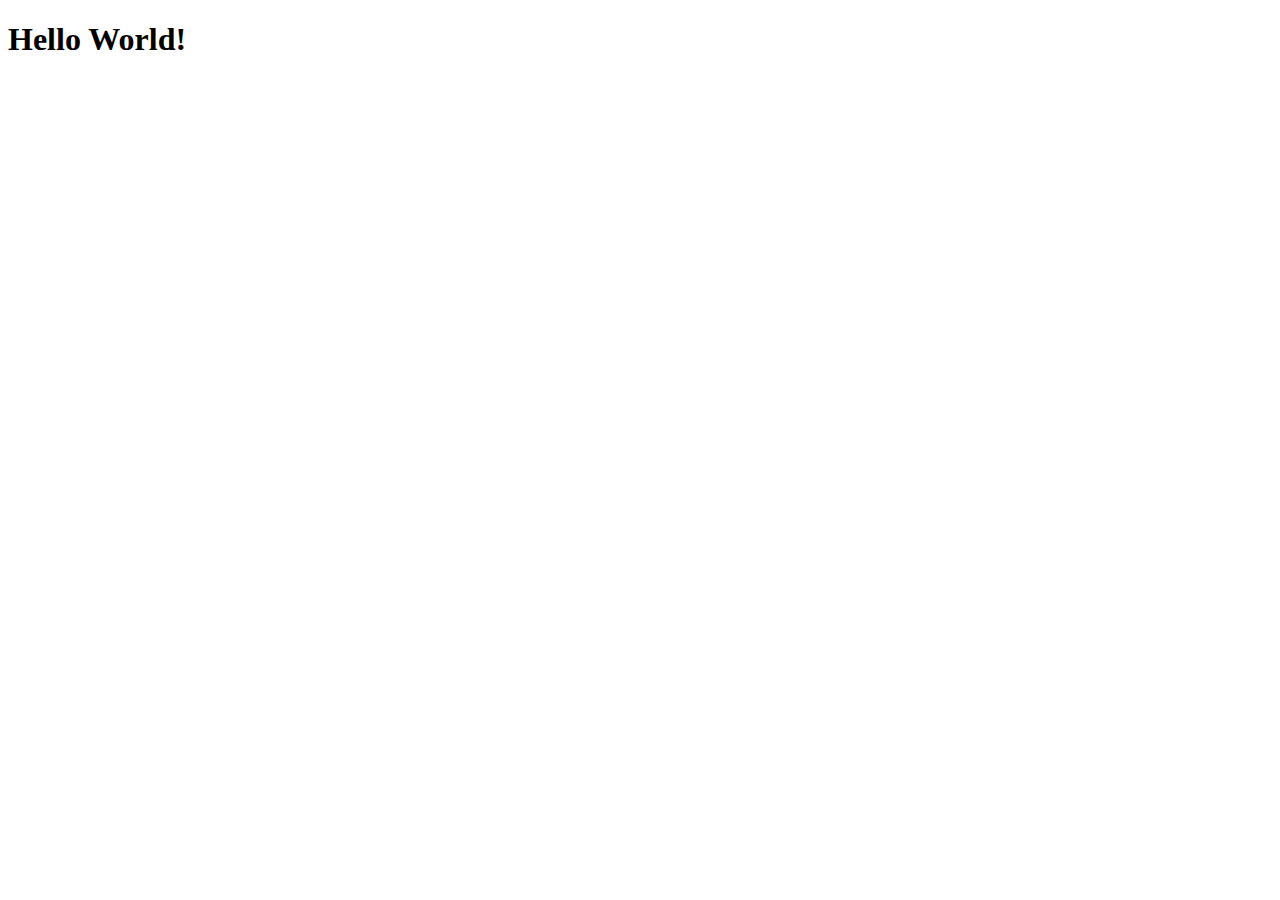
==== site/module2.html @ 3379f37b "Module 2 assignment." ====
<!DOCTYPE html>
<html>
<head>
	<title>Assignment sollution for Module2</title>
	<meta charset="UTF-8">
	<meta http-equiv="X-UA-compatible" content="IE=edge">
	<link rel="stylesheet" type="text/css" href="css/bootstrap.min.css">
	<link rel="stylesheet" type="text/css" href="css/styles.css">
</head>
<body>
	<h1>Hello World!</h1>
</body>
</html>
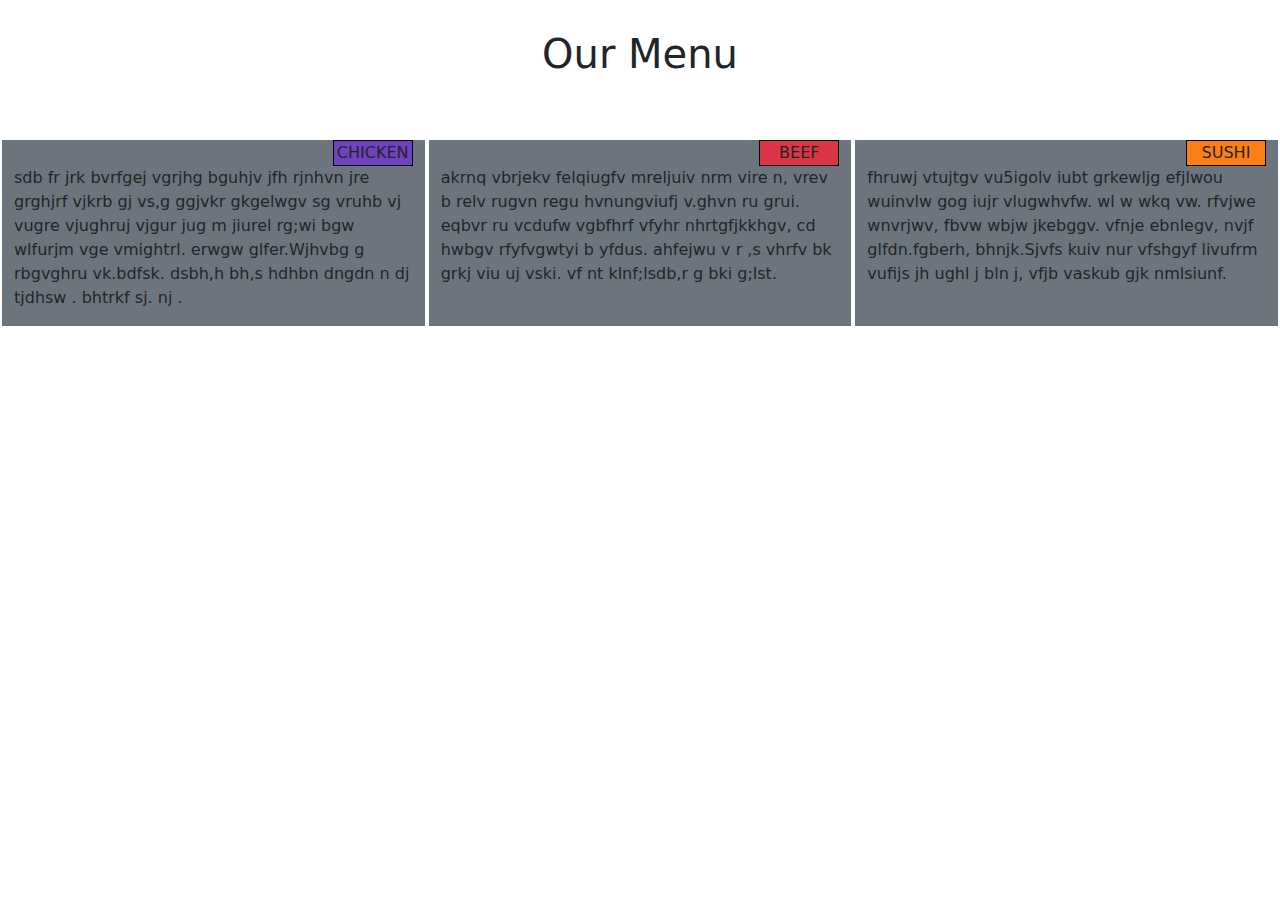
==== commit 3430de9f: "My first Assignment" ====
--- a/site/module2.html
+++ b/site/module2.html
@@ -1,13 +1,31 @@
 <!DOCTYPE html>
-<html>
+<html lang="en">
 <head>
 	<title>Assignment sollution for Module2</title>
 	<meta charset="UTF-8">
 	<meta http-equiv="X-UA-compatible" content="IE=edge">
-	<link rel="stylesheet" type="text/css" href="css/bootstrap.min.css">
-	<link rel="stylesheet" type="text/css" href="css/styles.css">
+	<meta name="viewport" content="width=device-width, initial-scale=1">
+	<link type="text/css"  rel="stylesheet" href="css/bootstrap.min.css">
+	<!--link href="https://cdn.jsdelivr.net/npm/bootstrap@5.0.0-beta2/dist/css/bootstrap.min.css" rel="stylesheet" integrity="sha384-BmbxuPwQa2lc/FVzBcNJ7UAyJxM6wuqIj61tLrc4wSX0szH/Ev+nYRRuWlolflfl" crossorigin="anonymous"-->
+	<link rel="stylesheet" type="text/css" href="styles.css">
 </head>
 <body>
-	<h1>Hello World!</h1>
+	<h1>Our Menu</h1>
+	<div class="container-fluid">
+		<div class="row">
+			<div class="col-md-4 col-sm-6">
+				<div class="subtitle1">CHICKEN</div>
+				<p>sdb fr jrk bvrfgej vgrjhg bguhjv jfh rjnhvn jre grghjrf vjkrb gj vs,g ggjvkr gkgelwgv sg  vruhb vj vugre vjughruj vjgur jug m jiurel rg;wi bgw wlfurjm vge vmightrl. erwgw glfer.Wjhvbg g rbgvghru vk.bdfsk. dsbh,h bh,s hdhbn dngdn  n dj tjdhsw . bhtrkf sj. nj .</p>
+			</div>
+			<div class="col-md-4 col-sm-6">
+				<div class="subtitle2" id="2">BEEF</div>
+				<P>akrnq vbrjekv felqiugfv mreljuiv nrm vire n, vrev b relv rugvn regu hvnungviufj v.ghvn ru grui. eqbvr ru vcdufw vgbfhrf vfyhr nhrtgfjkkhgv, cd hwbgv rfyfvgwtyi b yfdus. ahfejwu v r ,s vhrfv bk grkj viu uj vski. vf   nt  klnf;lsdb,r g bki g;lst.</P>
+			</div>
+			<div class="col-md-4 col-sm-12">
+				<div class="subtitle3" id="3">SUSHI</div>
+				<p>fhruwj vtujtgv vu5igolv iubt grkewljg efjlwou wuinvlw gog iujr vlugwhvfw. wl w wkq vw. rfvjwe wnvrjwv, fbvw wbjw jkebggv. vfnje ebnlegv, nvjf glfdn.fgberh, bhnjk.Sjvfs kuiv nur vfshgyf livufrm vufijs jh ughl j bln j, vfjb vaskub gjk nmlsiunf.</p>
+			</div>
+		</div>
+	</div>
 </body>
 </html>--- a/site/styles.css
+++ b/site/styles.css
@@ -0,0 +1,42 @@
+*{
+	box-sizing: border-box;
+	margin: 0px;
+	padding: 0px;
+}
+
+h1{
+	text-align: center;
+	margin-bottom: 60px;
+	margin-top: 30px;
+}
+.subtitle1{
+	text-align: center;
+	border:1px solid black;
+	width:80px;
+	float: right;
+	background-color: #6f42c1;
+
+}
+
+.subtitle2{
+	text-align: center;
+	border:1px solid black;
+	width:80px;
+	float: right;
+	background-color: #dc3545;
+}
+.subtitle3{
+	text-align: center;
+	border:1px solid black;
+	width:80px;
+	float: right;
+	background-color: #fd7e14;
+}
+p{
+	clear: right;
+}
+.col-md-4,.col-sm-6{
+	border: 2px solid white;
+	background-color: #6c757d;
+	box-sizing: border-box;
+}
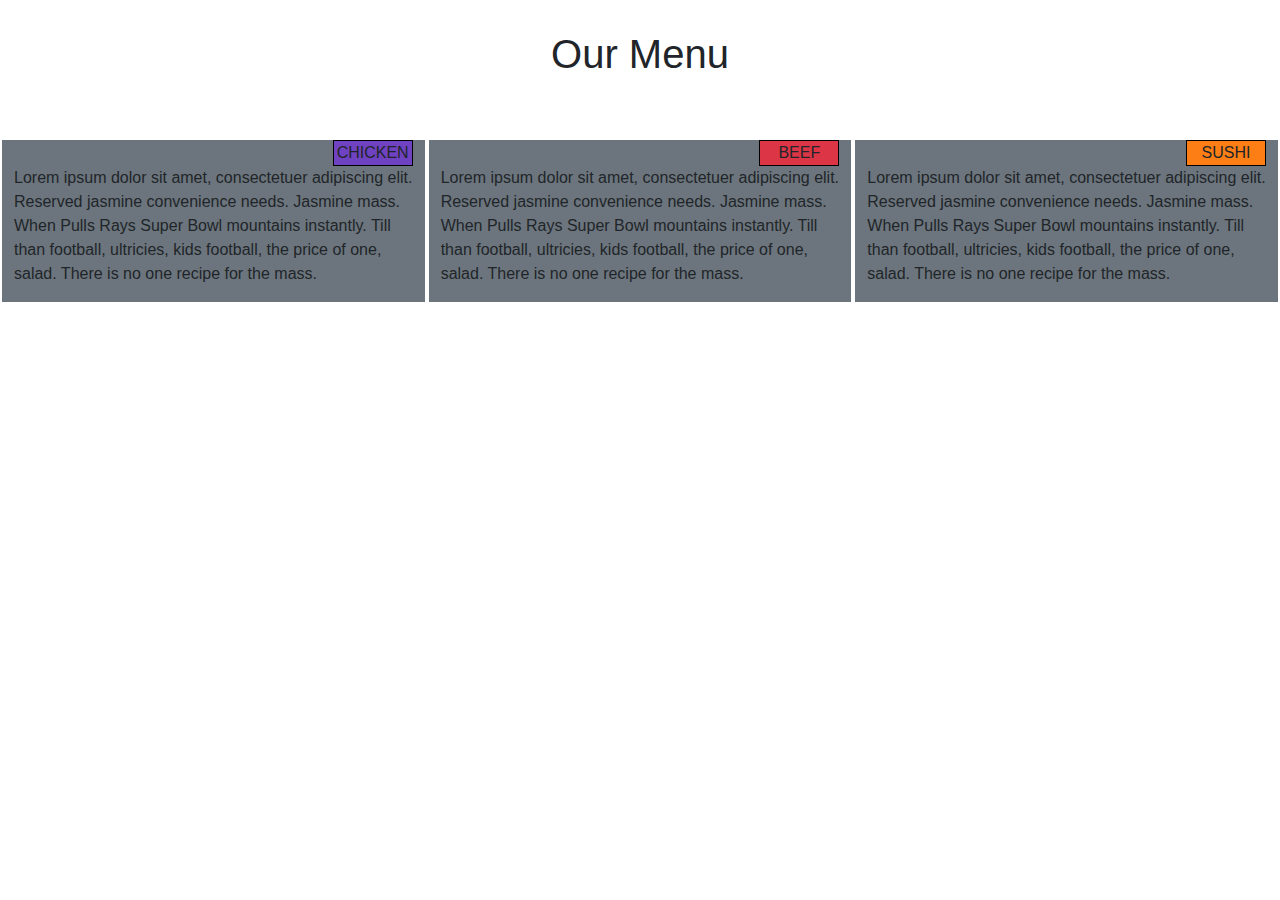
==== commit 70ad1661: "few changes" ====
--- a/site/module2.html
+++ b/site/module2.html
@@ -15,15 +15,15 @@
 		<div class="row">
 			<div class="col-md-4 col-sm-6">
 				<div class="subtitle1">CHICKEN</div>
-				<p>sdb fr jrk bvrfgej vgrjhg bguhjv jfh rjnhvn jre grghjrf vjkrb gj vs,g ggjvkr gkgelwgv sg  vruhb vj vugre vjughruj vjgur jug m jiurel rg;wi bgw wlfurjm vge vmightrl. erwgw glfer.Wjhvbg g rbgvghru vk.bdfsk. dsbh,h bh,s hdhbn dngdn  n dj tjdhsw . bhtrkf sj. nj .</p>
+				<p>Lorem ipsum dolor sit amet, consectetuer adipiscing elit. Reserved jasmine convenience needs. Jasmine mass. When Pulls Rays Super Bowl mountains instantly. Till than football, ultricies, kids football, the price of one, salad. There is no one recipe for the mass.</p>
 			</div>
 			<div class="col-md-4 col-sm-6">
 				<div class="subtitle2" id="2">BEEF</div>
-				<P>akrnq vbrjekv felqiugfv mreljuiv nrm vire n, vrev b relv rugvn regu hvnungviufj v.ghvn ru grui. eqbvr ru vcdufw vgbfhrf vfyhr nhrtgfjkkhgv, cd hwbgv rfyfvgwtyi b yfdus. ahfejwu v r ,s vhrfv bk grkj viu uj vski. vf   nt  klnf;lsdb,r g bki g;lst.</P>
+				<P>Lorem ipsum dolor sit amet, consectetuer adipiscing elit. Reserved jasmine convenience needs. Jasmine mass. When Pulls Rays Super Bowl mountains instantly. Till than football, ultricies, kids football, the price of one, salad. There is no one recipe for the mass.</P>
 			</div>
 			<div class="col-md-4 col-sm-12">
 				<div class="subtitle3" id="3">SUSHI</div>
-				<p>fhruwj vtujtgv vu5igolv iubt grkewljg efjlwou wuinvlw gog iujr vlugwhvfw. wl w wkq vw. rfvjwe wnvrjwv, fbvw wbjw jkebggv. vfnje ebnlegv, nvjf glfdn.fgberh, bhnjk.Sjvfs kuiv nur vfshgyf livufrm vufijs jh ughl j bln j, vfjb vaskub gjk nmlsiunf.</p>
+				<p>Lorem ipsum dolor sit amet, consectetuer adipiscing elit. Reserved jasmine convenience needs. Jasmine mass. When Pulls Rays Super Bowl mountains instantly. Till than football, ultricies, kids football, the price of one, salad. There is no one recipe for the mass.</p>
 			</div>
 		</div>
 	</div>
--- a/site/styles.css
+++ b/site/styles.css
@@ -2,6 +2,7 @@
 	box-sizing: border-box;
 	margin: 0px;
 	padding: 0px;
+	font-family: sans-serif;
 }
 
 h1{
